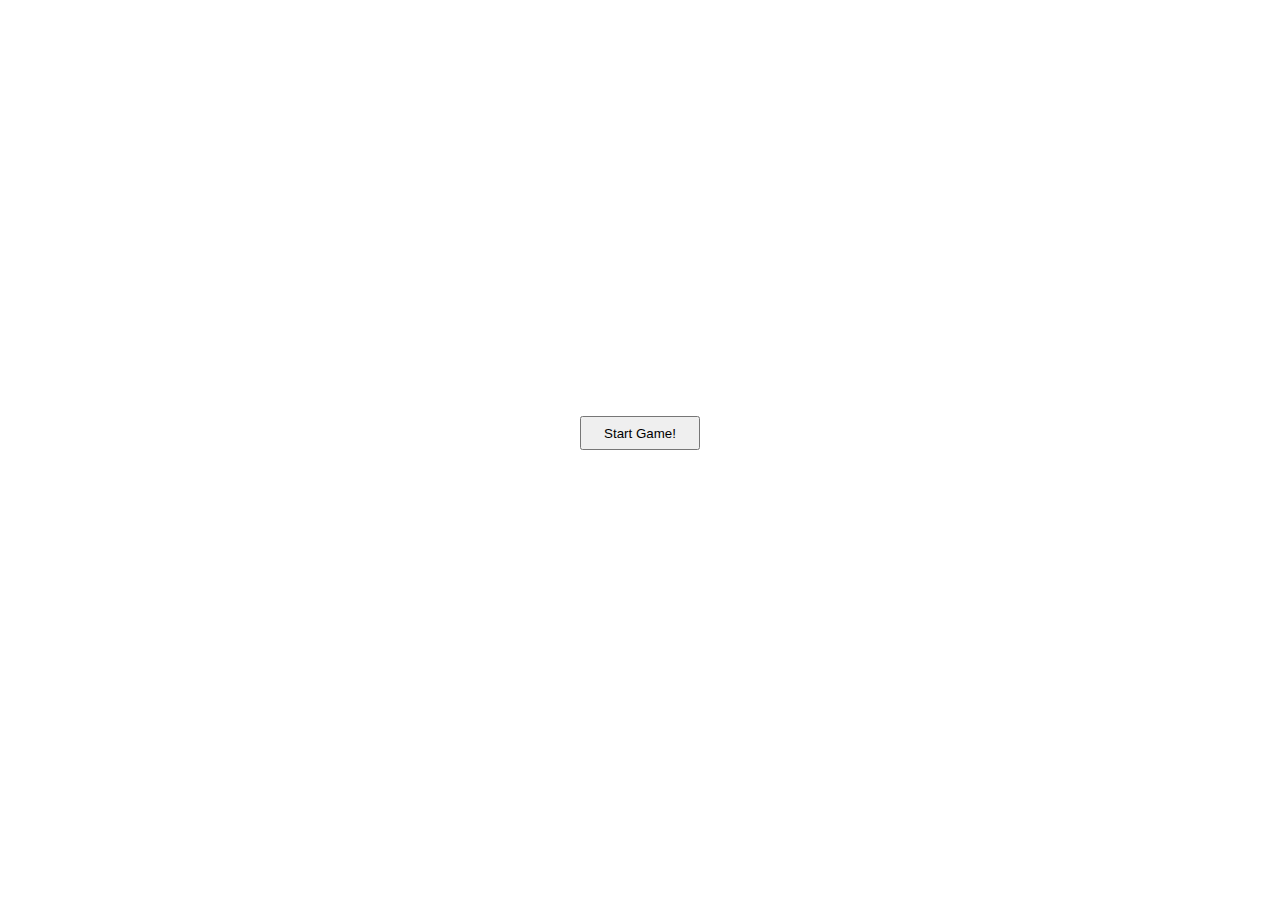
==== index.html @ 49b51eca "moved script.js below body tag" ====
<!DOCTYPE html>
<!--[if lt IE 7]>      <html class="no-js lt-ie9 lt-ie8 lt-ie7"> <![endif]-->
<!--[if IE 7]>         <html class="no-js lt-ie9 lt-ie8"> <![endif]-->
<!--[if IE 8]>         <html class="no-js lt-ie9"> <![endif]-->
<!--[if gt IE 8]>      <html class="no-js"> <![endif]-->
<html>
  <head>
    <meta charset="utf-8" />
    <meta http-equiv="X-UA-Compatible" content="IE=edge" />
    <title>TOP Game Jam</title>
    <meta name="description" content="" />
    <meta name="viewport" content="width=device-width, initial-scale=1" />
    <link rel="stylesheet" href="css/style.css" />
    <link rel="stylesheet" href="css/animations.css" />
    <link rel="preconnect" href="https://fonts.googleapis.com">
    <link rel="preconnect" href="https://fonts.gstatic.com" crossorigin>
    <link href="https://fonts.googleapis.com/css2?family=VT323&display=swap" rel="stylesheet">
  </head>
  <body>
    <div id="container">
      <main id="game">
        <h3 id="buckName" class="health"></h3>
        <aside id="playerHealth" class="health"></aside>

        <h3 id="enemyName" class="health"></h3>
        <aside id="enemyHealth" class="health"></aside>
        <!-- <img id="buck-idle" src="assets/buck/buck-idle.gif" /> -->
        <img id="playerChar" class="character"/>
        <div id="enemyChar" class="character"></div>
        

        <div id="timerElement">
          <progress id="timerBar"></progress>
          <div id="timerText"></div>
        </div>

        <div id="messageBox"></div>

        <button id="startBtn">Start Game!</button>
        <div id="box"></div>
        <div id="prompt"></div>
        <div class="choice" id="answer0" onclick="checkAnswer('answer0')"></div>
        <div class="choice" id="answer1" onclick="checkAnswer('answer1')"></div>
        <div class="choice" id="answer2" onclick="checkAnswer('answer2')"></div>
        <div class="choice" id="answer3" onclick="checkAnswer('answer3')"></div>
       

        <!-- <div id="blob-attack"></div>
                <div id="blob-move"></div> -->
      </main>
    </div>
  </body>
  <script src="script/script.js" async defer></script>
</html>
---- css/style.css ----
/* http://meyerweb.com/eric/tools/css/reset/
   v2.0 | 20110126
   License: none (public domain)
*/

/* -------------------------------------------------------------------------- */
/*                                  Main CSS                                  */
/* -------------------------------------------------------------------------- */

html, body, div, span, applet, object, iframe,
h1, h2, h3, h4, h5, h6, p, blockquote, pre,
a, abbr, acronym, address, big, cite, code,
del, dfn, em, img, ins, kbd, q, s, samp,
small, strike, strong, sub, sup, tt, var,
b, u, i, center,
dl, dt, dd, ol, ul, li,
fieldset, form, label, legend,
table, caption, tbody, tfoot, thead, tr, th, td,
article, aside, canvas, details, embed,
figure, figcaption, footer, header, hgroup,
menu, nav, output, ruby, section, summary,
time, mark, audio, video {
	margin: 0;
	padding: 0;
	border: 0;
	font-size: 100%;
	font: inherit;
	vertical-align: baseline;
}

/* HTML5 display-role reset for older browsers */
article, aside, details, figcaption, figure,
footer, header, hgroup, menu, nav, section {
	display: block;
}
body {
	line-height: 1;
	font-family: 'VT323', monospace;
}
ol, ul {
	list-style: none;
}
blockquote, q {
	quotes: none;
}
blockquote:before, blockquote:after,
q:before, q:after {
	content: '';
	content: none;
}
table {
	border-collapse: collapse;
	border-spacing: 0;
}
h2{
	font-size: 2rem;
}

.character{
	border: 15px;
}

#container {
    display: flex;
    justify-content: center;
    align-items: center;
    height: 100vh;
}

#game {
    display: grid;
    grid-template-columns: repeat(16, 1fr);
    grid-template-rows: repeat(16, 1fr);
    height: 540px;
    width: 960px;
    background-image: url("../assets/images/pxArt.png");
	background-repeat: no-repeat;
    background-size: 100%;
}

/* -------------------------------------------------------------------------- */
/*                                 Components                                 */
/* -------------------------------------------------------------------------- */

#playerHealth {
	grid-area: 2 / 1 /  3 /  4;
}
#buckName{
	grid-area: 1 / 1 / 2 / 4;
}

#enemyHealth{
	grid-area: 2 / 14 / 3 / 17;
}
#enemyName{
	grid-area: 1 /14 / 2 / 17;
}

.health{
	text-align: center;
	padding-top: 5px;
}

.heart{
	height: 25px;
}

#messageBox {
	display: none;
}

/* --------------------------- Math Questions Box --------------------------- */

#box{
	align-items: center;
	background: rgba(0, 0, 0, 0.5);
	grid-area: 3 / 5 / 10 / 13;
	text-align: center;
	display: none;
}

#prompt{
	/* padding-top: 1.25rem; */
	font-size: 2rem;
	color: chartreuse;
	grid-area: 3 / 5 / 5 / 13;
	margin: auto;
}
.hide {
	display: none;
}

.show {
	display: block;
}

.choice {
	text-align: center;
	background: chartreuse;
	font-size: 1.5rem;
	border: 2px solid black;
	display: none;
}
#answer0{
	grid-area: 5 / 6 / 6 / 8;
}
#answer1{
	grid-area: 5 / 10 / 6 / 12;
}
#answer2{
	grid-area: 7 / 6 / 8 / 8;
}
#answer3{
	grid-area: 7 / 10 / 8 / 12;
}
#startBtn{
	grid-area: 8 / 8 / 9 / 10;
}
#timerElement {
	display: none;
	text-align: center;
	grid-area: 1 / 7 / 5 / 11;
}
.playerEnemy{
	display: none;
}
---- css/animations.css ----
#playerChar{
    border: none;
}
#enemyChar{
    overflow: hidden;
}


/* -------------------------------------------------------------------------- */
/*                                    Blob                                    */
/* -------------------------------------------------------------------------- */

/* .blob {
    height: 800px;
    width: 80px;
} */


.blob-idle {
    height: 175px;
    width: 80px;
    background: url("../assets/blob/blob_idle.png") 0 0 no-repeat;
    animation: animate 0.8s steps(8) infinite;
    transform: scale(4);
    grid-area: 12 / 14 / 17 / 17;
}


.blob-death {
    height: 640px;
    width: 80px;
    background: url("../assets/blob/blob_death.png") 0 0 no-repeat;
    animation: animate 0.8s steps(8) infinite;
    transform: scale(4);
    grid-area: 5 / 20 / 15 / 15;
}


.blob-attack {
    height: 80px;
    width: 80px;
    background: url("../assets/blob/blob_attack.png") 0 0 no-repeat;
    animation: attack 0.8s steps(10) infinite;
    transform: scale(4);
    grid-area: 14 / 4 / 17 / 17;
}


.blob-move {
    height: 640px;
    width: 80px;
    background: url("../assets/blob/blob_move.png") 0 0 no-repeat;
    animation: animate 0.8s steps(8) infinite;
    transform: scale(4);
    grid-area: 5 / 14 / 15 / 17;
}

@keyframes animate {
    from {
        background-position: 0;
    }
    to {
        background-position: -640px;
    }
}

@keyframes attack {
    from {
        background-position: 0;
    }
    to {
        background-position: -800px;
    }
}

/* -------------------------------------------------------------------------- */
/*                                    Buck                                    */
/* -------------------------------------------------------------------------- */

.buck{
	height: 165px;
	grid-area: 17 / 2 /  11 / 5;
}

.buck-idle{
	height: 175px;
	grid-area: 17 / 2 /  11 / 5;
    /* background: url("../assets/buck/buck-idle.gif") 0 0 no-repeat; */

}
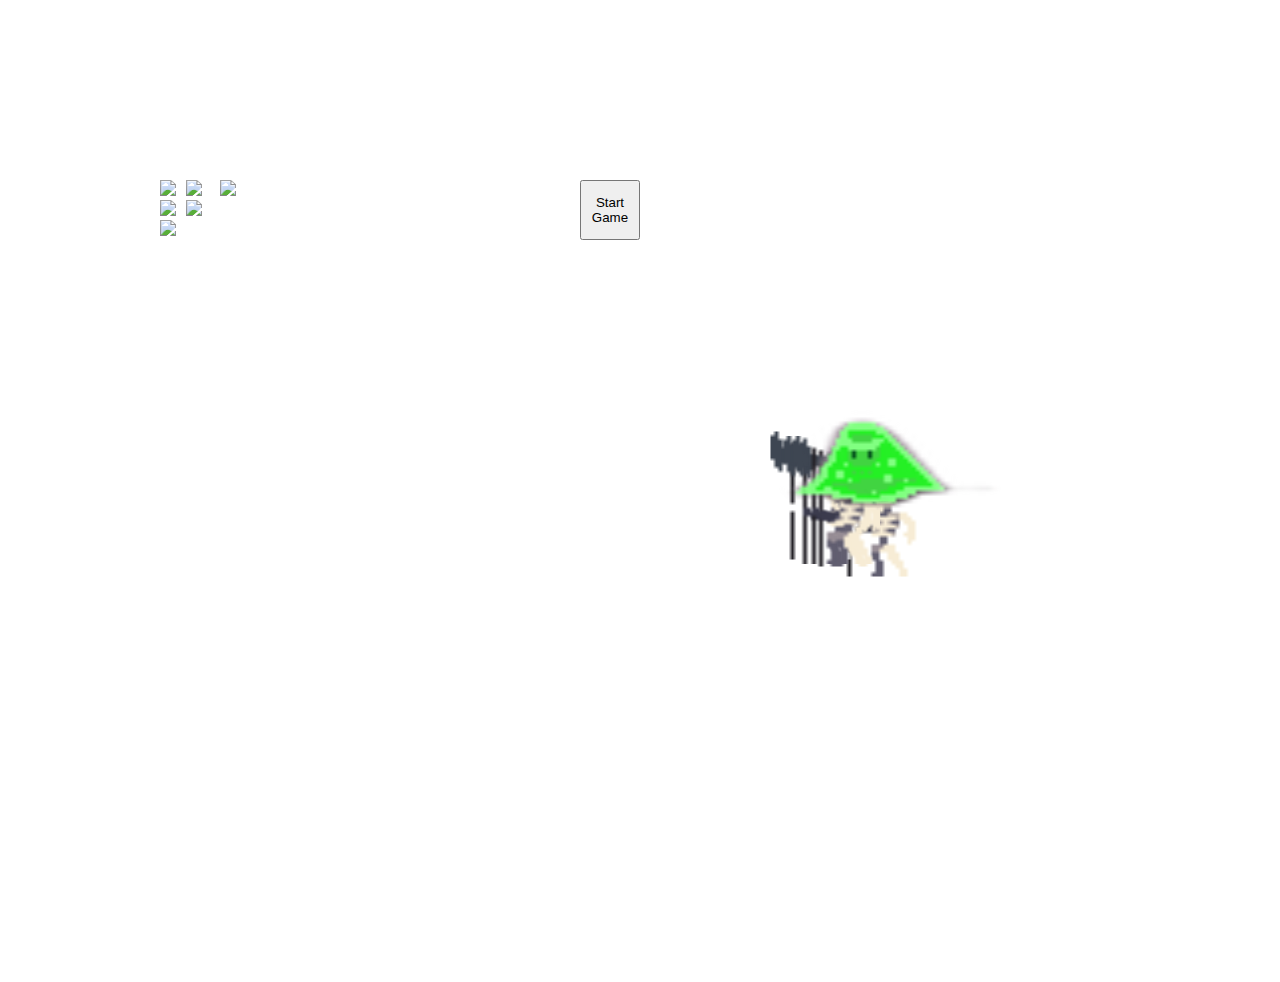
==== commit 21a7cf28: "added skeleton images to assets and finished skeleton animations" ====
--- a/index.html
+++ b/index.html
@@ -4,51 +4,57 @@
 <!--[if IE 8]>         <html class="no-js lt-ie9"> <![endif]-->
 <!--[if gt IE 8]>      <html class="no-js"> <![endif]-->
 <html>
-  <head>
-    <meta charset="utf-8" />
-    <meta http-equiv="X-UA-Compatible" content="IE=edge" />
+
+<head>
+    <meta charset="utf-8">
+    <meta http-equiv="X-UA-Compatible" content="IE=edge">
     <title>TOP Game Jam</title>
-    <meta name="description" content="" />
-    <meta name="viewport" content="width=device-width, initial-scale=1" />
-    <link rel="stylesheet" href="css/style.css" />
-    <link rel="stylesheet" href="css/animations.css" />
-    <link rel="preconnect" href="https://fonts.googleapis.com">
-    <link rel="preconnect" href="https://fonts.gstatic.com" crossorigin>
-    <link href="https://fonts.googleapis.com/css2?family=VT323&display=swap" rel="stylesheet">
-  </head>
-  <body>
+    <meta name="description" content="">
+    <meta name="viewport" content="width=device-width, initial-scale=1">
+    <link rel="stylesheet" href="css/style.css">
+    <link rel="stylesheet" href="css/animations.css">
+</head>
+
+<body>
     <div id="container">
-      <main id="game">
-        <h3 id="buckName" class="health"></h3>
-        <aside id="playerHealth" class="health"></aside>
+        <main id="game">
+            <aside id="health">
+                <img class="heart" src="assets/heart.png">
+                <img class="heart" src="assets/heart.png">
+                <img class="heart" src="assets/heart.png">
+                <img class="heart" src="assets/heart.png">
+                <img class="heart" src="assets/heart.png">
+            </aside>
+            <img id="buck-idle" src="assets/buck/buck-idle.gif">
 
-        <h3 id="enemyName" class="health"></h3>
-        <aside id="enemyHealth" class="health"></aside>
-        <!-- <img id="buck-idle" src="assets/buck/buck-idle.gif" /> -->
-        <img id="playerChar" class="character"/>
-        <div id="enemyChar" class="character"></div>
-        
+            <div id="skeleton-attack"></div>
+            <div id="skeleton-dead"></div>
+            <div id="skeleton-hit"></div>
+            <div id="skeleton-move"></div>
+            <div id="skeleton-idle"></div>
 
-        <div id="timerElement">
-          <progress id="timerBar"></progress>
-          <div id="timerText"></div>
-        </div>
+            <div id="blob-idle"></div>
+            <div id="blob-attack"></div>
+            <div id="blob-death"></div>
+            <div id="blob-move"></div>
+            <div id="snail-hurt"></div>
+            <div id="snail-idle"></div>
 
-        <div id="messageBox"></div>
 
-        <button id="startBtn">Start Game!</button>
-        <div id="box"></div>
-        <div id="prompt"></div>
-        <div class="choice" id="answer0" onclick="checkAnswer('answer0')"></div>
-        <div class="choice" id="answer1" onclick="checkAnswer('answer1')"></div>
-        <div class="choice" id="answer2" onclick="checkAnswer('answer2')"></div>
-        <div class="choice" id="answer3" onclick="checkAnswer('answer3')"></div>
-       
+            <div id="box">
+                <div id="prompt"></div>
+            </div>
+            <div class="choice" id="answer1" onclick=""></div>
+            <div class="choice" id="answer2" onclick=""></div>
+            <div class="choice" id="answer3" onclick=""></div>
+            <div class="choice" id="answer4" onclick=""></div>
+            <button id="promptBtn">Start Game</button>
 
-        <!-- <div id="blob-attack"></div>
+            <!-- <div id="blob-attack"></div>
                 <div id="blob-move"></div> -->
-      </main>
+        </main>
     </div>
-  </body>
-  <script src="script/script.js" async defer></script>
-</html>
+    <script src="script/script.js" async defer></script>
+</body>
+
+</html>--- a/css/style.css
+++ b/css/style.css
@@ -106,6 +106,9 @@
 }
 
 #messageBox {
+	align-items: center;
+	grid-area: 3 / 5 / 10 / 13;
+	text-align: center;
 	display: none;
 }
 
@@ -164,3 +167,19 @@
 .playerEnemy{
 	display: none;
 }
+
+/* -------------------------------- Countdown ------------------------------- */
+@keyframes count {
+    0% { transform: scale(1.5); }
+    100% { transform: scale(1); }
+}
+
+.nums {
+
+    font-size: 5rem;
+    height: auto;
+    margin: auto;
+    text-align: center;
+    animation: count 0.1s cubic-bezier(0.1,0.1,1,1) 1;
+    
+}--- a/css/animations.css
+++ b/css/animations.css
@@ -1,59 +1,168 @@
-#playerChar{
-    border: none;
-}
-#enemyChar{
-    overflow: hidden;
-}
-
-
-/* -------------------------------------------------------------------------- */
-/*                                    Blob                                    */
-/* -------------------------------------------------------------------------- */
-
 /* .blob {
     height: 800px;
     width: 80px;
 } */
 
 
-.blob-idle {
+/* Blob Images */
+
+#blob-idle {
     height: 175px;
     width: 80px;
     background: url("../assets/blob/blob_idle.png") 0 0 no-repeat;
     animation: animate 0.8s steps(8) infinite;
     transform: scale(4);
-    grid-area: 12 / 14 / 17 / 17;
-}
-
-
-.blob-death {
+    grid-area: 12 / 17 / 17 / 12;
+}
+
+
+/* #blob-death {
     height: 640px;
     width: 80px;
-    background: url("../assets/blob/blob_death.png") 0 0 no-repeat;
+    background: url("../assets/blob/blob death.png") 0 0 no-repeat;
     animation: animate 0.8s steps(8) infinite;
     transform: scale(4);
     grid-area: 5 / 20 / 15 / 15;
-}
-
-
-.blob-attack {
+} */
+
+
+/* #blob-attack {
     height: 80px;
     width: 80px;
     background: url("../assets/blob/blob_attack.png") 0 0 no-repeat;
     animation: attack 0.8s steps(10) infinite;
     transform: scale(4);
-    grid-area: 14 / 4 / 17 / 17;
-}
-
-
-.blob-move {
+    grid-area: 12 / 17 / 17 / 12;
+} */
+
+
+/* #blob-move {
     height: 640px;
     width: 80px;
-    background: url("../assets/blob/blob_move.png") 0 0 no-repeat;
+    background: url("../assets/blob/blob move.png") 0 0 no-repeat;
     animation: animate 0.8s steps(8) infinite;
     transform: scale(4);
-    grid-area: 5 / 14 / 15 / 17;
-}
+    grid-area: 10 / 25 / 15 / 12;
+} */
+
+
+/* Snail Images */
+
+
+/* #snail-hurt {
+    height: 238px;
+    width: 32px;
+    background: url("../assets/snail/snail_hurt.png") 0 0 no-repeat;
+    animation: snailHurt 1.0s steps(7) infinite;
+    transform: scale(4);
+    grid-area: 10 / 25 / 15 / 12;
+} */
+
+
+/* #snail-idle {
+    height: 204px;
+    width: 32px;
+    background: url("../assets/snail/snail_idle.png") 0 0 no-repeat;
+    animation: snailIdle 1.0s steps(6) infinite;
+    transform: scale(4);
+    grid-area: 10 / 25 / 15 / 12;
+} */
+
+
+/* skeleton Images */
+
+#skeleton-attack {
+    height: 37px;
+    width: 43px;
+    background: url("../assets/skeleton/Skeleton Attack.png") 0 0 no-repeat;
+    animation: skel-attack 0.8s steps(18) infinite;
+    transform: scale(4) scaleX(-1);
+    grid-area: 10 / 25 / 15 / 12;
+}
+
+#skeleton-dead {
+    height: 35px;
+    width: 33px;
+    background: url("../assets/skeleton/Skeleton Dead.png") 0 0 no-repeat;
+    animation: skel-dead 0.8s steps(15) infinite;
+    transform: scale(4) scaleX(-1);
+    grid-area: 10 / 25 / 15 / 12;
+}
+
+#skeleton-hit {
+    height: 32px;
+    width: 30px;
+    background: url("../assets/skeleton/Skeleton Hit.png") 0 0 no-repeat;
+    animation: skel-hit 0.8s steps(8) infinite;
+    transform: scale(4) scaleX(-1);
+    grid-area: 10 / 25 / 15 / 12;
+}
+
+#skeleton-move {
+    height: 33px;
+    width: 22px;
+    background: url("../assets/skeleton/Skeleton\ Walk.png") 0 0 no-repeat;
+    animation: skel-move 0.8s steps(13) infinite;
+    transform: scale(4) scaleX(-1);
+    grid-area: 10 / 25 / 15 / 12;
+}
+
+#skeleton-idle {
+    height: 32px;
+    width: 24px;
+    background: url("../assets/skeleton/Skeleton\ Idle.png") 0 0 no-repeat;
+    animation: skel-idle 0.8s steps(11) infinite;
+    transform: scale(4) scaleX(-1);
+    grid-area: 10 / 25 / 15 / 12;
+}
+
+@keyframes skel-idle {
+    from {
+        background-position: 0;
+    }
+    to {
+        background-position: -264px;
+    }
+}
+
+@keyframes skel-move {
+    from {
+        background-position: 0;
+    }
+    to {
+        background-position: -286px;
+    }
+}
+
+@keyframes skel-attack {
+    from {
+        background-position: 0;
+    }
+    to {
+        background-position: -774px;
+    }
+}
+
+@keyframes skel-dead {
+    from {
+        background-position: 0;
+    }
+    to {
+        background-position: -495px;
+    }
+}
+
+@keyframes skel-hit {
+    from {
+        background-position: 0;
+    }
+    to {
+        background-position: -240px;
+    }
+}
+
+
+/* Blob Animations  */
 
 @keyframes animate {
     from {
@@ -73,18 +182,23 @@
     }
 }
 
-/* -------------------------------------------------------------------------- */
-/*                                    Buck                                    */
-/* -------------------------------------------------------------------------- */
-
-.buck{
-	height: 165px;
-	grid-area: 17 / 2 /  11 / 5;
-}
-
-.buck-idle{
-	height: 175px;
-	grid-area: 17 / 2 /  11 / 5;
-    /* background: url("../assets/buck/buck-idle.gif") 0 0 no-repeat; */
-
+
+/* Snail Animations  */
+
+@keyframes snailHurt {
+    from {
+        background-position: 0;
+    }
+    to {
+        background-position: -238px;
+    }
+}
+
+@keyframes snailIdle {
+    from {
+        background-position: 0;
+    }
+    to {
+        background-position: -204px;
+    }
 }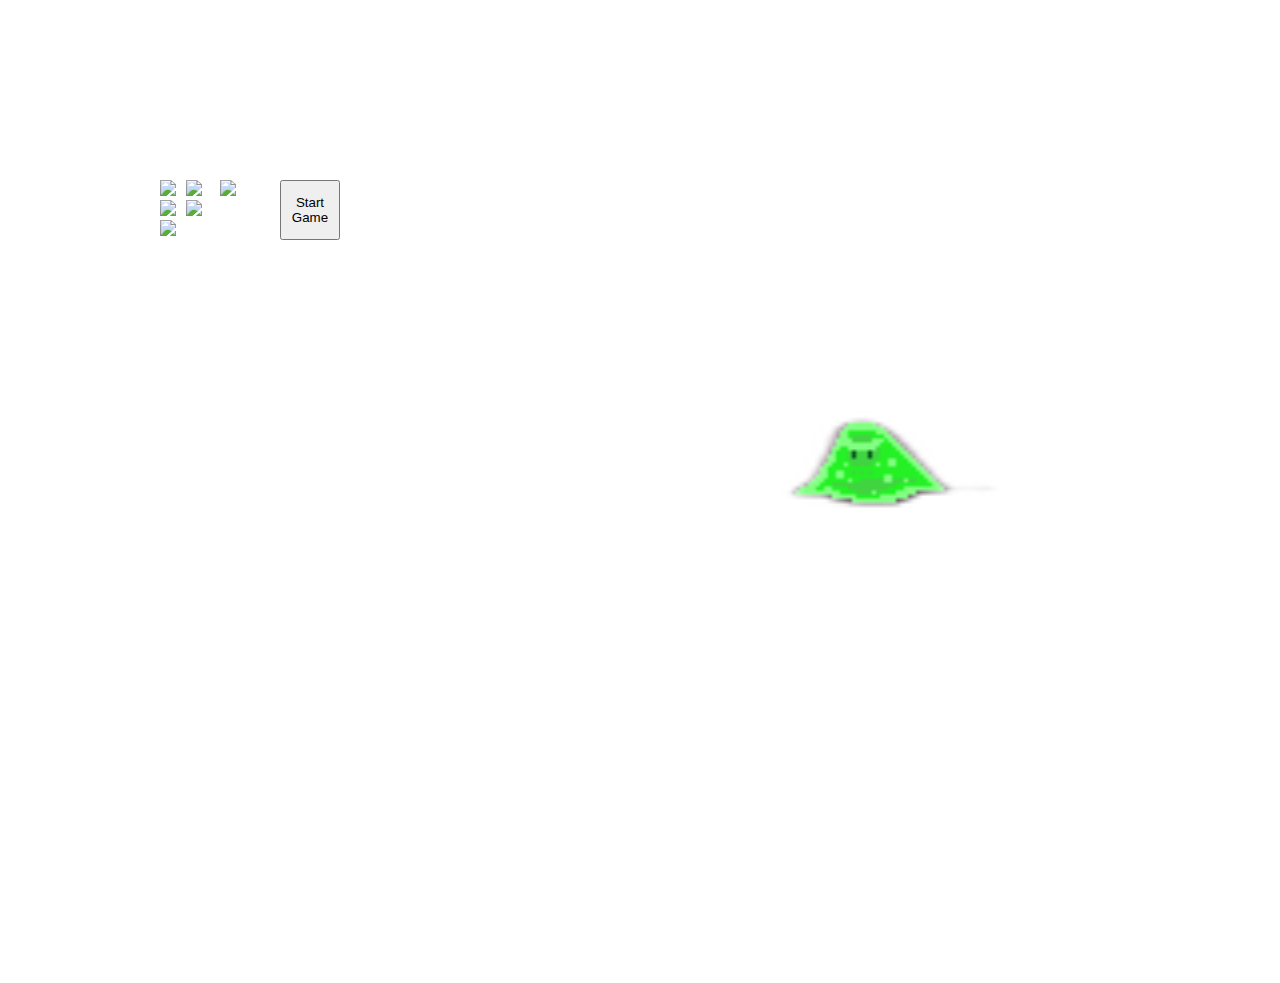
==== commit 49aefab7: "added assets for wizard and mushroom enemies, added animations for both enemies and also an unused e" ====
--- a/index.html
+++ b/index.html
@@ -27,18 +27,32 @@
             </aside>
             <img id="buck-idle" src="assets/buck/buck-idle.gif">
 
-            <div id="skeleton-attack"></div>
-            <div id="skeleton-dead"></div>
-            <div id="skeleton-hit"></div>
-            <div id="skeleton-move"></div>
-            <div id="skeleton-idle"></div>
+            <!-- <div id="skeleton-attack"></div> -->
+            <!-- <div id="skeleton-dead"></div> -->
+            <!-- <div id="skeleton-hit"></div> -->
+            <!-- <div id="skeleton-move"></div> -->
+            <!-- <div id="skeleton-idle"></div> -->
 
             <div id="blob-idle"></div>
-            <div id="blob-attack"></div>
-            <div id="blob-death"></div>
-            <div id="blob-move"></div>
-            <div id="snail-hurt"></div>
-            <div id="snail-idle"></div>
+            <!-- <div id="blob-attack"></div> -->
+            <!-- <div id="blob-death"></div> -->
+            <!-- <div id="blob-move"></div> -->
+
+            <!-- <div id="snail-hurt"></div> -->
+            <!-- <div id="snail-idle"></div> -->
+
+            <!-- <div id="wizard-attack-1"></div> -->
+            <!-- <div id="wizard-attack-2"></div> -->
+            <!-- <div id="wizard-death"></div> -->
+            <!-- <div id="wizard-hit"></div> -->
+            <!-- <div id="wizard-idle"></div> -->
+            <!-- <div id="wizard-run"></div> -->
+
+            <!-- <div id="shroom-attack"></div> -->
+            <!-- <div id="shroom-death"></div> -->
+            <!-- <div id="shroom-idle"></div> -->
+            <!-- <div id="shroom-run"></div> -->
+            <!-- <div id="shroom-hit"></div> -->
 
 
             <div id="box">
--- a/css/animations.css
+++ b/css/animations.css
@@ -1,9 +1,3 @@
-/* .blob {
-    height: 800px;
-    width: 80px;
-} */
-
-
 /* Blob Images */
 
 #blob-idle {
@@ -116,6 +110,177 @@
     grid-area: 10 / 25 / 15 / 12;
 }
 
+
+/* wizard images */
+
+#wizard-attack-1 {
+    height: 190px;
+    width: 233.5px;
+    background: url("../assets/wizard/Attack1.png") 0 0 no-repeat;
+    animation: wiz-attack 0.8s steps(8) infinite;
+    transform: scale(2) scaleX(-1);
+    grid-area: 10 / 25 / 15 / 12;
+}
+
+#wizard-attack-2 {
+    height: 190px;
+    width: 233.5px;
+    background: url("../assets/wizard/Attack2.png") 0 0 no-repeat;
+    animation: wiz-attack 0.8s steps(8) infinite;
+    transform: scale(2) scaleX(-1);
+    grid-area: 10 / 25 / 15 / 12;
+}
+
+#wizard-death {
+    height: 190px;
+    width: 231px;
+    background: url("../assets/wizard/Death.png") 0 0 no-repeat;
+    animation: wiz-death 0.8s steps(7) infinite;
+    transform: scale(2) scaleX(-1);
+    grid-area: 10 / 25 / 15 / 12;
+}
+
+#wizard-hit {
+    height: 190px;
+    width: 231px;
+    background: url("../assets/wizard/Hit.png") 0 0 no-repeat;
+    animation: wiz-hit 0.8s steps(4) infinite;
+    transform: scale(2) scaleX(-1);
+    grid-area: 10 / 25 / 15 / 12;
+}
+
+#wizard-idle {
+    height: 190px;
+    width: 231px;
+    background: url("../assets/wizard/Idle.png") 0 0 no-repeat;
+    animation: wiz-idle 0.8s steps(6) infinite;
+    transform: scale(2) scaleX(-1);
+    grid-area: 10 / 25 / 15 / 12;
+}
+
+#wizard-run {
+    height: 190px;
+    width: 231px;
+    background: url("../assets/wizard/Run.png") 0 0 no-repeat;
+    animation: wiz-attack 0.8s steps(8) infinite;
+    transform: scale(2) scaleX(-1);
+    grid-area: 10 / 25 / 15 / 12;
+}
+
+
+/* shroom images */
+
+#shroom-attack {
+    height: 150px;
+    width: 150px;
+    background: url("../assets/shroom/Attack.png") 0 0 no-repeat;
+    animation: shroom-attack-run 0.8s steps(8) infinite;
+    transform: scale(4) scaleX(-1);
+    grid-area: 10 / 25 / 15 / 12;
+}
+
+#shroom-run {
+    height: 150px;
+    width: 150px;
+    background: url("../assets/shroom/Run.png") 0 0 no-repeat;
+    animation: shroom-attack-run 0.9s steps(8) infinite;
+    transform: scale(4) scaleX(-1);
+    grid-area: 10 / 25 / 15 / 12;
+}
+
+#shroom-death {
+    height: 150px;
+    width: 150px;
+    background: url("../assets/shroom/Death.png") 0 0 no-repeat;
+    animation: shroom-death-idle-hit 0.9s steps(4) infinite;
+    transform: scale(4) scaleX(-1);
+    grid-area: 10 / 25 / 15 / 12;
+}
+
+#shroom-hit {
+    height: 150px;
+    width: 150px;
+    background: url("../assets/shroom/Take\ Hit.png") 0 0 no-repeat;
+    animation: shroom-death-idle-hit 0.9s steps(4) infinite;
+    transform: scale(4) scaleX(-1);
+    grid-area: 10 / 25 / 15 / 12;
+}
+
+#shroom-idle {
+    height: 150px;
+    width: 150px;
+    background: url("../assets/shroom/Idle.png") 0 0 no-repeat;
+    animation: shroom-death-idle-hit 0.9s steps(4) infinite;
+    transform: scale(4) scaleX(-1);
+    grid-area: 10 / 25 / 15 / 12;
+}
+
+@keyframes shroom-attack-run {
+    from {
+        background-position: 0;
+    }
+    to {
+        background-position: -1200px;
+    }
+}
+
+@keyframes shroom-death-idle-hit {
+    from {
+        background-position: 0;
+    }
+    to {
+        background-position: -600px;
+    }
+}
+
+@keyframes wiz-attack {
+    from {
+        background-position: 0;
+    }
+    to {
+        background-position: -1868px;
+    }
+}
+
+@keyframes wiz-death {
+    from {
+        background-position: 0;
+    }
+    to {
+        background-position: -1617px;
+    }
+}
+
+@keyframes wiz-hit {
+    from {
+        background-position: 0;
+    }
+    to {
+        background-position: -924px;
+    }
+}
+
+@keyframes wiz-idle {
+    from {
+        background-position: 0;
+    }
+    to {
+        background-position: -1386px;
+    }
+}
+
+@keyframes wiz-run {
+    from {
+        background-position: 0;
+    }
+    to {
+        background-position: -1386px;
+    }
+}
+
+
+/* skeleton animations */
+
 @keyframes skel-idle {
     from {
         background-position: 0;
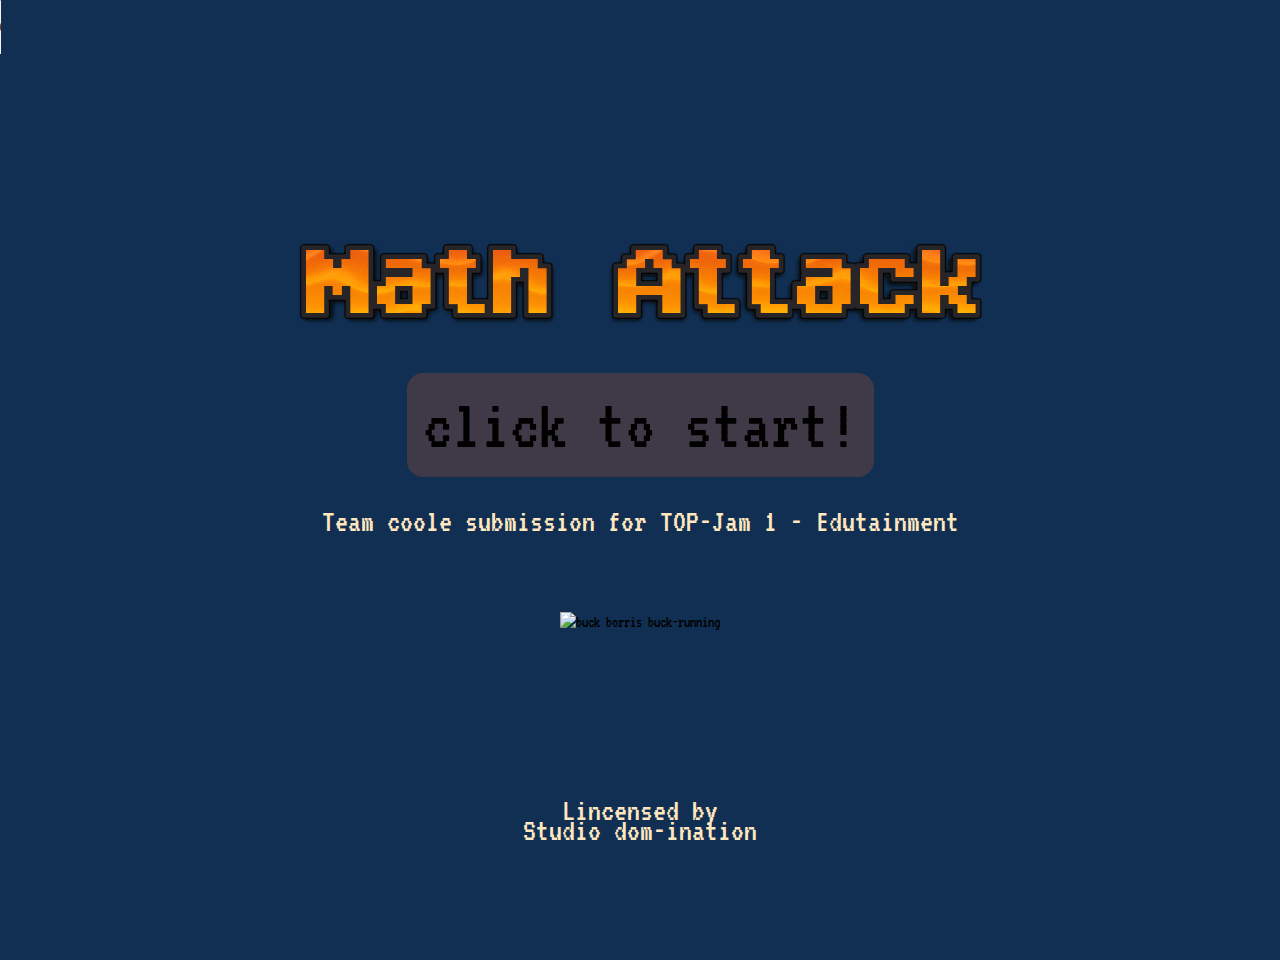
==== commit 26283ef0: "added audio control for background music" ====
--- a/index.html
+++ b/index.html
@@ -1,74 +1,44 @@
 <!DOCTYPE html>
-<!--[if lt IE 7]>      <html class="no-js lt-ie9 lt-ie8 lt-ie7"> <![endif]-->
-<!--[if IE 7]>         <html class="no-js lt-ie9 lt-ie8"> <![endif]-->
-<!--[if IE 8]>         <html class="no-js lt-ie9"> <![endif]-->
-<!--[if gt IE 8]>      <html class="no-js"> <![endif]-->
-<html>
+<html lang="en">
+<head>
+    <meta charset="UTF-8">
+    <meta http-equiv="X-UA-Compatible" content="IE=edge">
+    <meta name="viewport" content="width=device-width, initial-scale=1.0">
+    <title>MathAttack</title>
+    <link rel="stylesheet" href="css/landing.css">
+    <link rel="preconnect" href="https://fonts.googleapis.com">
+    <link rel="preconnect" href="https://fonts.gstatic.com" crossorigin>
+    <link href="https://fonts.googleapis.com/css2?family=VT323&display=swap" rel="stylesheet">
+</head>
+<body>
+    <header>
 
-<head>
-    <meta charset="utf-8">
-    <meta http-equiv="X-UA-Compatible" content="IE=edge">
-    <title>TOP Game Jam</title>
-    <meta name="description" content="">
-    <meta name="viewport" content="width=device-width, initial-scale=1">
-    <link rel="stylesheet" href="css/style.css">
-    <link rel="stylesheet" href="css/animations.css">
-</head>
+    </header>
 
-<body>
-    <div id="container">
-        <main id="game">
-            <aside id="health">
-                <img class="heart" src="assets/heart.png">
-                <img class="heart" src="assets/heart.png">
-                <img class="heart" src="assets/heart.png">
-                <img class="heart" src="assets/heart.png">
-                <img class="heart" src="assets/heart.png">
-            </aside>
-            <img id="buck-idle" src="assets/buck/buck-idle.gif">
+    <audio id="backgroundMusic" controls autoplay muted>
+        <source src="assets/audio/DavidKBD - Reckless Punk-Metal Pack - 11 - Take a break.ogg" type="audio/ogg">
+    </audio>
 
-            <!-- <div id="skeleton-attack"></div> -->
-            <!-- <div id="skeleton-dead"></div> -->
-            <!-- <div id="skeleton-hit"></div> -->
-            <!-- <div id="skeleton-move"></div> -->
-            <!-- <div id="skeleton-idle"></div> -->
+    <main>
+        <div class="logo spin">
+            <img src="assets/images/mathAttackV2.png" alt="logo spelling math attack">
+        </div>
+        <div class="btn ease">
+            <a href="game.html" id="gameStart">click to start!</a>
+        </div>
+        <div class="team ease">
+            <p>Team coole submission for TOP-Jam 1 - Edutainment</p>
+        </div>
+        <div class="hero ease">
+            <img src="assets/buck/buck-attacks.gif" alt="buck borris buck-running">
+        </div>
+        <div class="dev ease">
+            <p>Lincensed by<br>Studio dom-ination</p>
+        </div>
+    </main>
+    <footer>
 
-            <div id="blob-idle"></div>
-            <!-- <div id="blob-attack"></div> -->
-            <!-- <div id="blob-death"></div> -->
-            <!-- <div id="blob-move"></div> -->
-
-            <!-- <div id="snail-hurt"></div> -->
-            <!-- <div id="snail-idle"></div> -->
-
-            <!-- <div id="wizard-attack-1"></div> -->
-            <!-- <div id="wizard-attack-2"></div> -->
-            <!-- <div id="wizard-death"></div> -->
-            <!-- <div id="wizard-hit"></div> -->
-            <!-- <div id="wizard-idle"></div> -->
-            <!-- <div id="wizard-run"></div> -->
-
-            <!-- <div id="shroom-attack"></div> -->
-            <!-- <div id="shroom-death"></div> -->
-            <!-- <div id="shroom-idle"></div> -->
-            <!-- <div id="shroom-run"></div> -->
-            <!-- <div id="shroom-hit"></div> -->
-
-
-            <div id="box">
-                <div id="prompt"></div>
-            </div>
-            <div class="choice" id="answer1" onclick=""></div>
-            <div class="choice" id="answer2" onclick=""></div>
-            <div class="choice" id="answer3" onclick=""></div>
-            <div class="choice" id="answer4" onclick=""></div>
-            <button id="promptBtn">Start Game</button>
-
-            <!-- <div id="blob-attack"></div>
-                <div id="blob-move"></div> -->
-        </main>
-    </div>
-    <script src="script/script.js" async defer></script>
+    </footer>    
 </body>
-
+<script src="script/script.js"></script>
 </html>--- a/css/landing.css
+++ b/css/landing.css
@@ -0,0 +1,116 @@
+
+:root {
+    --text-primary: #ffe7c0;
+    --text-secondary: #cc9250;
+    --text-accent: #ff3300;
+    --bg-primary: #112f52;
+    --bg-secondary: #403947;
+}
+
+*, *::before, *::after {
+    box-sizing: border-box;
+}
+
+body {
+    line-height: 1.3rem;
+    font-family: 'VT323', monospace, sans-serif;
+    background-color: var(--bg-primary);
+    font-size: 16px;
+    margin: 0;
+    padding: 0;
+}
+
+main {
+    display: flex;
+    flex-direction: column;
+    align-items: center;
+    height: 100vh;
+}
+
+.logo{
+    margin-top: 20vh;
+    color: var(--text-primary);
+    animation: spin 2s linear;
+}
+
+@keyframes spin {
+    from {
+        transform: rotate(0deg);
+        margin-top: 120vh;
+    }
+    to {
+        transform: rotate(1080deg);
+        margin-top: 20vh;
+    }
+}
+
+a {
+    text-decoration: none;
+    font-size: 4.5rem;
+    background-color: var(--bg-secondary);
+    color: #000;
+    border-radius: 16px;
+    padding: 1rem;
+    animation: click 1s /* linear */ infinite;
+    animation-delay: 1s;
+}
+
+@keyframes click {
+    50% {
+      color: var(--text-accent);
+      background-color: var(--text-primary);
+    }
+}
+
+.btn{
+    margin-top: 9vh;
+}
+
+.team{
+    color: var(--text-primary);
+    font-size: 2rem;
+    margin-top: 3vh;
+}
+
+.hero{
+    padding: 3rem;
+}
+
+.dev {
+    margin: auto;
+    color: var(--text-primary);
+    font-size: 2rem;
+    text-align: center;
+    /* animation: slidel 4s; */
+    
+}
+
+/* @keyframes slidel {
+    from {
+        margin-left: 100%;
+        width: 300%;
+      }
+    
+      to {
+        margin-left: 0%;
+        width: 100%;
+      }
+} */
+
+.ease{
+    animation: fadein 4s;
+    animation-iteration-count: 1;
+}
+
+@keyframes fadein {
+    
+    from {
+        opacity: 0%;
+    }
+    50%{
+        opacity: 0%;
+    }
+    to {
+        opacity: 100%;
+    }
+}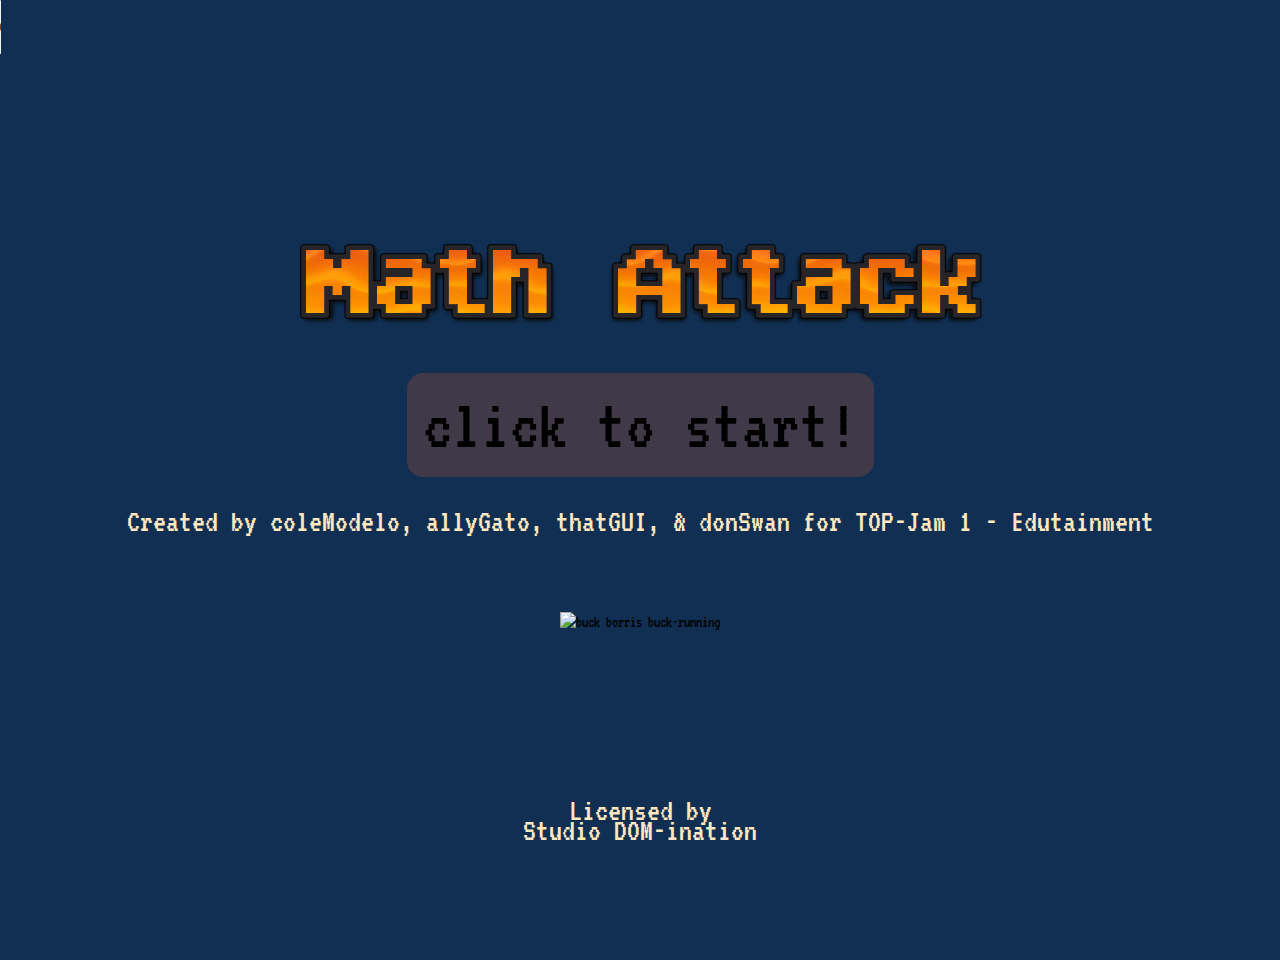
==== commit 48bb9704: "spelling fix + text modifications" ====
--- a/index.html
+++ b/index.html
@@ -15,7 +15,7 @@
 
     </header>
 
-    <audio id="backgroundMusic" controls autoplay muted>
+    <audio controls autoplay muted>
         <source src="assets/audio/DavidKBD - Reckless Punk-Metal Pack - 11 - Take a break.ogg" type="audio/ogg">
     </audio>
 
@@ -27,13 +27,13 @@
             <a href="game.html" id="gameStart">click to start!</a>
         </div>
         <div class="team ease">
-            <p>Team coole submission for TOP-Jam 1 - Edutainment</p>
+            <p>Created by coleModelo, allyGato, thatGUI, & donSwan for TOP-Jam 1 - Edutainment</p>
         </div>
         <div class="hero ease">
             <img src="assets/buck/buck-attacks.gif" alt="buck borris buck-running">
         </div>
         <div class="dev ease">
-            <p>Lincensed by<br>Studio dom-ination</p>
+            <p>Licensed by<br>Studio DOM-ination</p>
         </div>
     </main>
     <footer>
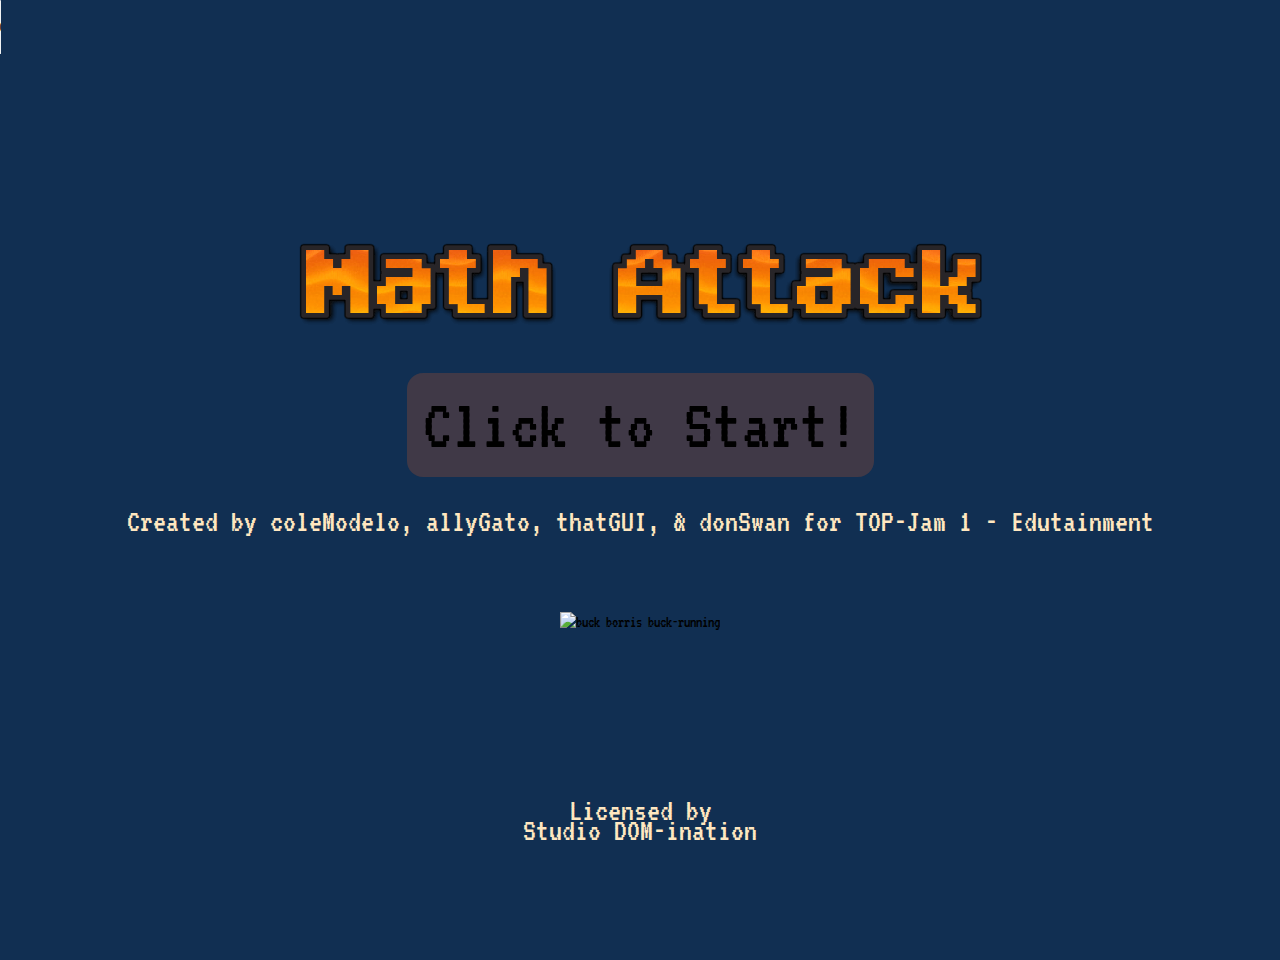
==== commit 1232ad58: "capital letters for start button" ====
--- a/index.html
+++ b/index.html
@@ -24,7 +24,7 @@
             <img src="assets/images/mathAttackV2.png" alt="logo spelling math attack">
         </div>
         <div class="btn ease">
-            <a href="game.html" id="gameStart">click to start!</a>
+            <a href="game.html" id="gameStart">Click to Start!</a>
         </div>
         <div class="team ease">
             <p>Created by coleModelo, allyGato, thatGUI, & donSwan for TOP-Jam 1 - Edutainment</p>
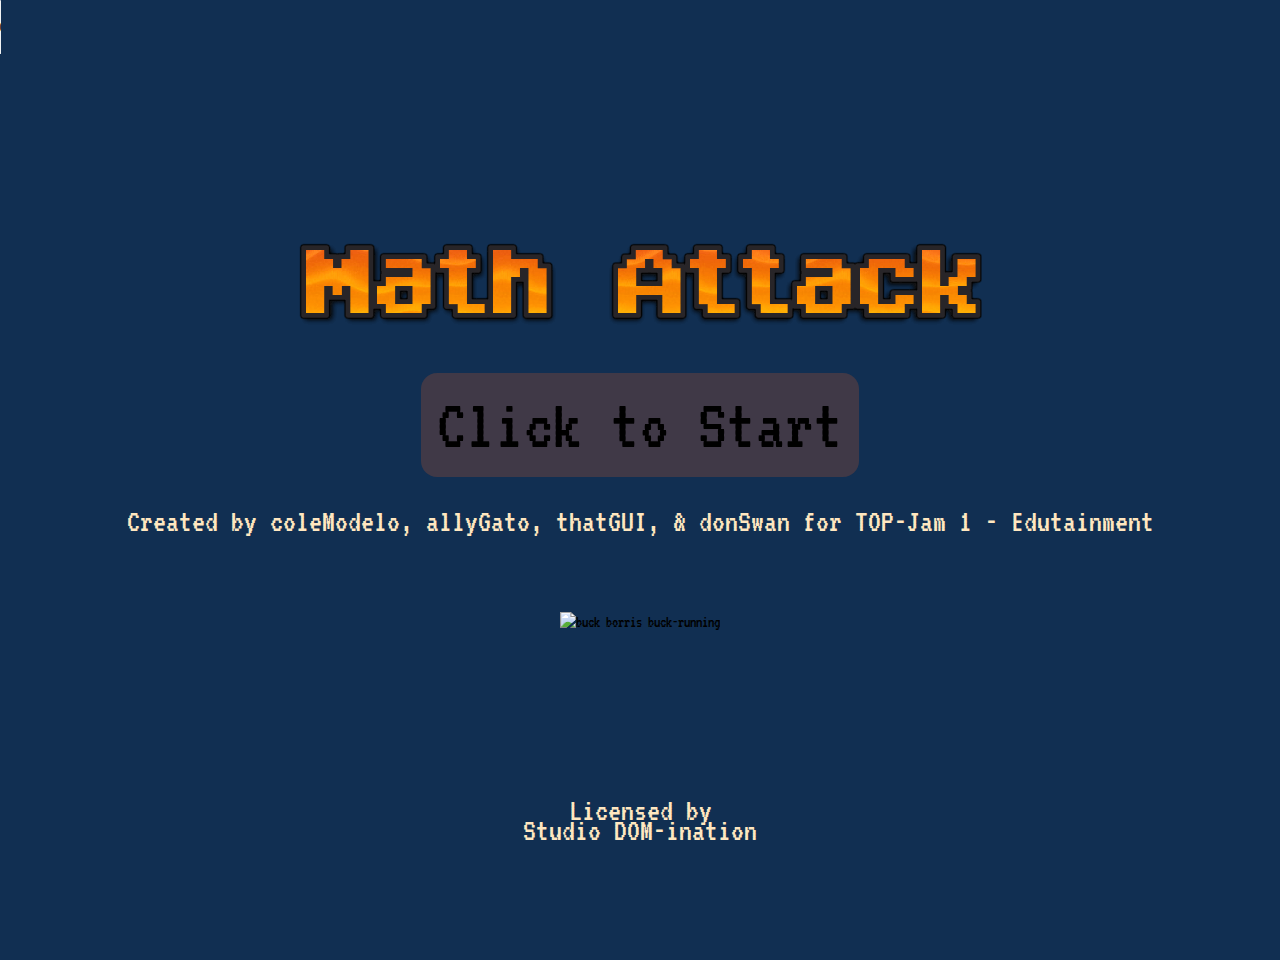
==== commit 317fff2b: "remove exclamation point start button" ====
--- a/index.html
+++ b/index.html
@@ -24,7 +24,7 @@
             <img src="assets/images/mathAttackV2.png" alt="logo spelling math attack">
         </div>
         <div class="btn ease">
-            <a href="game.html" id="gameStart">Click to Start!</a>
+            <a href="game.html" id="gameStart">Click to Start</a>
         </div>
         <div class="team ease">
             <p>Created by coleModelo, allyGato, thatGUI, & donSwan for TOP-Jam 1 - Edutainment</p>
